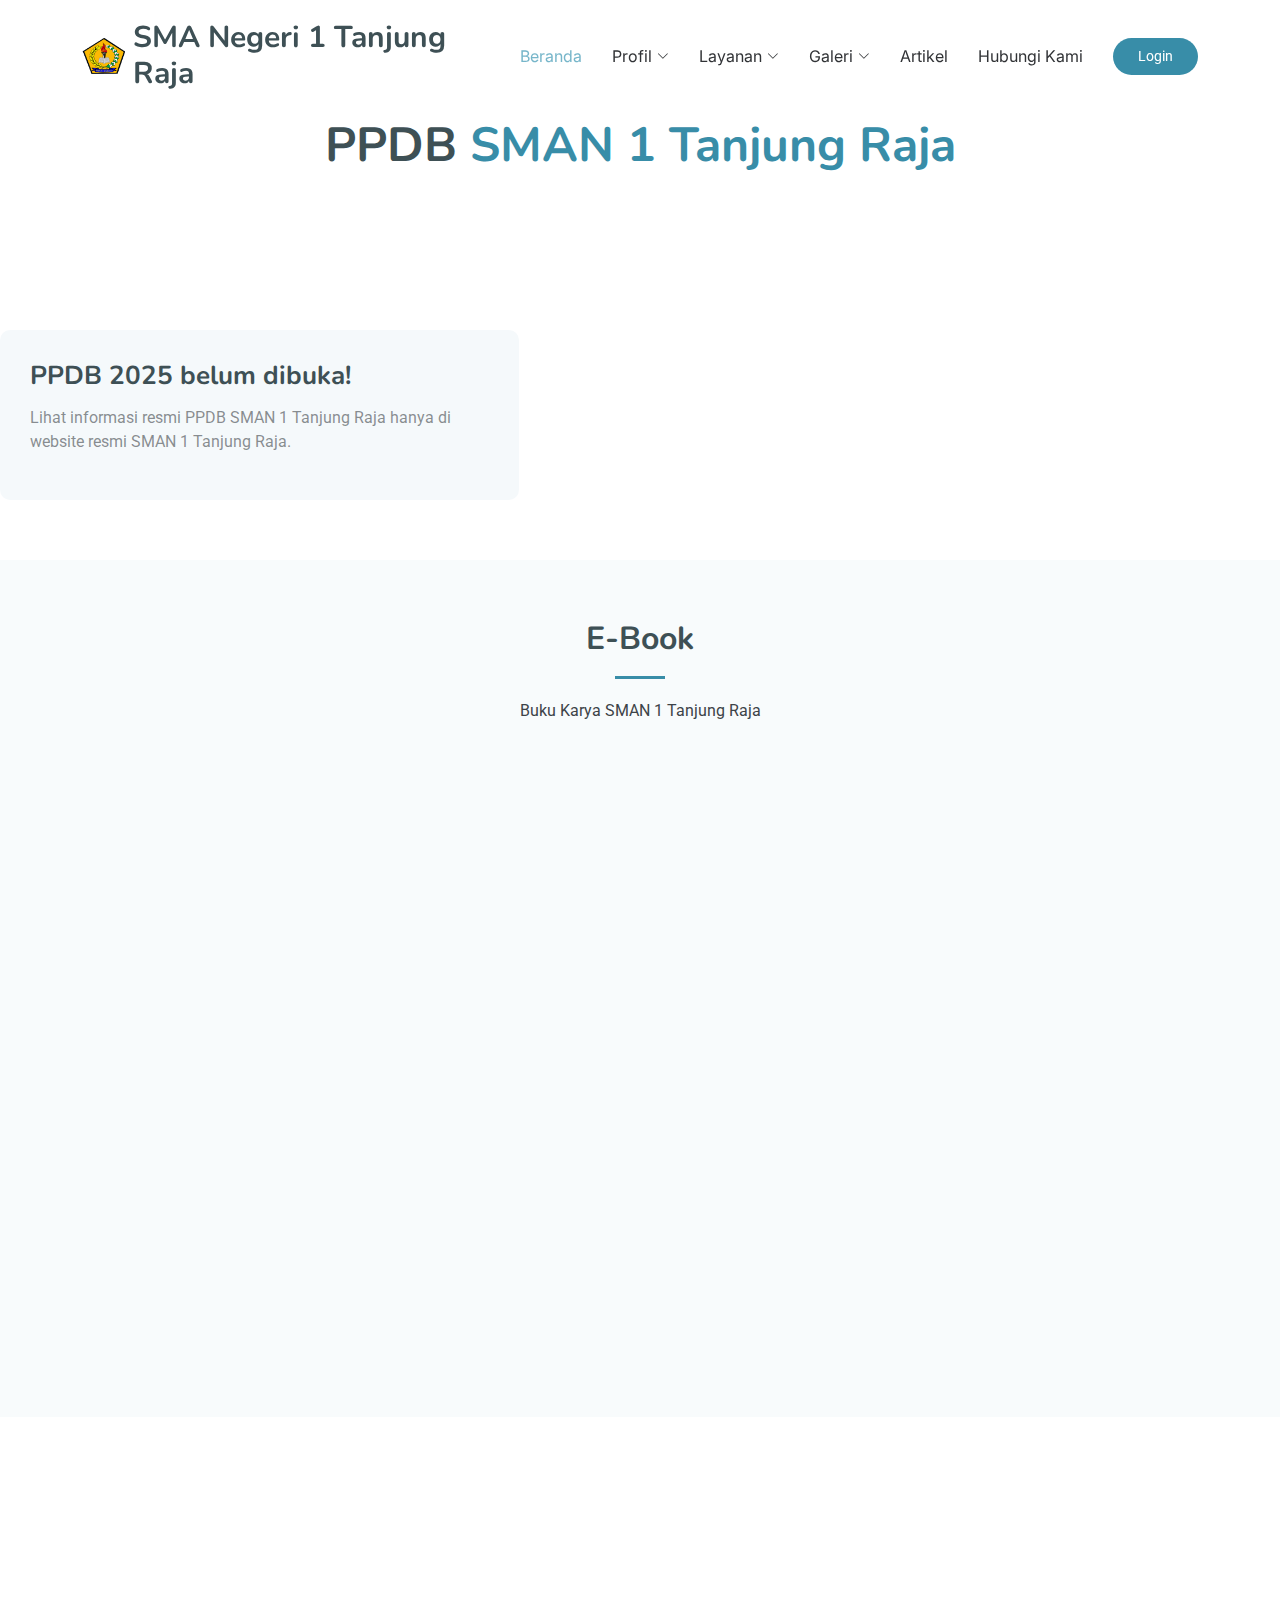
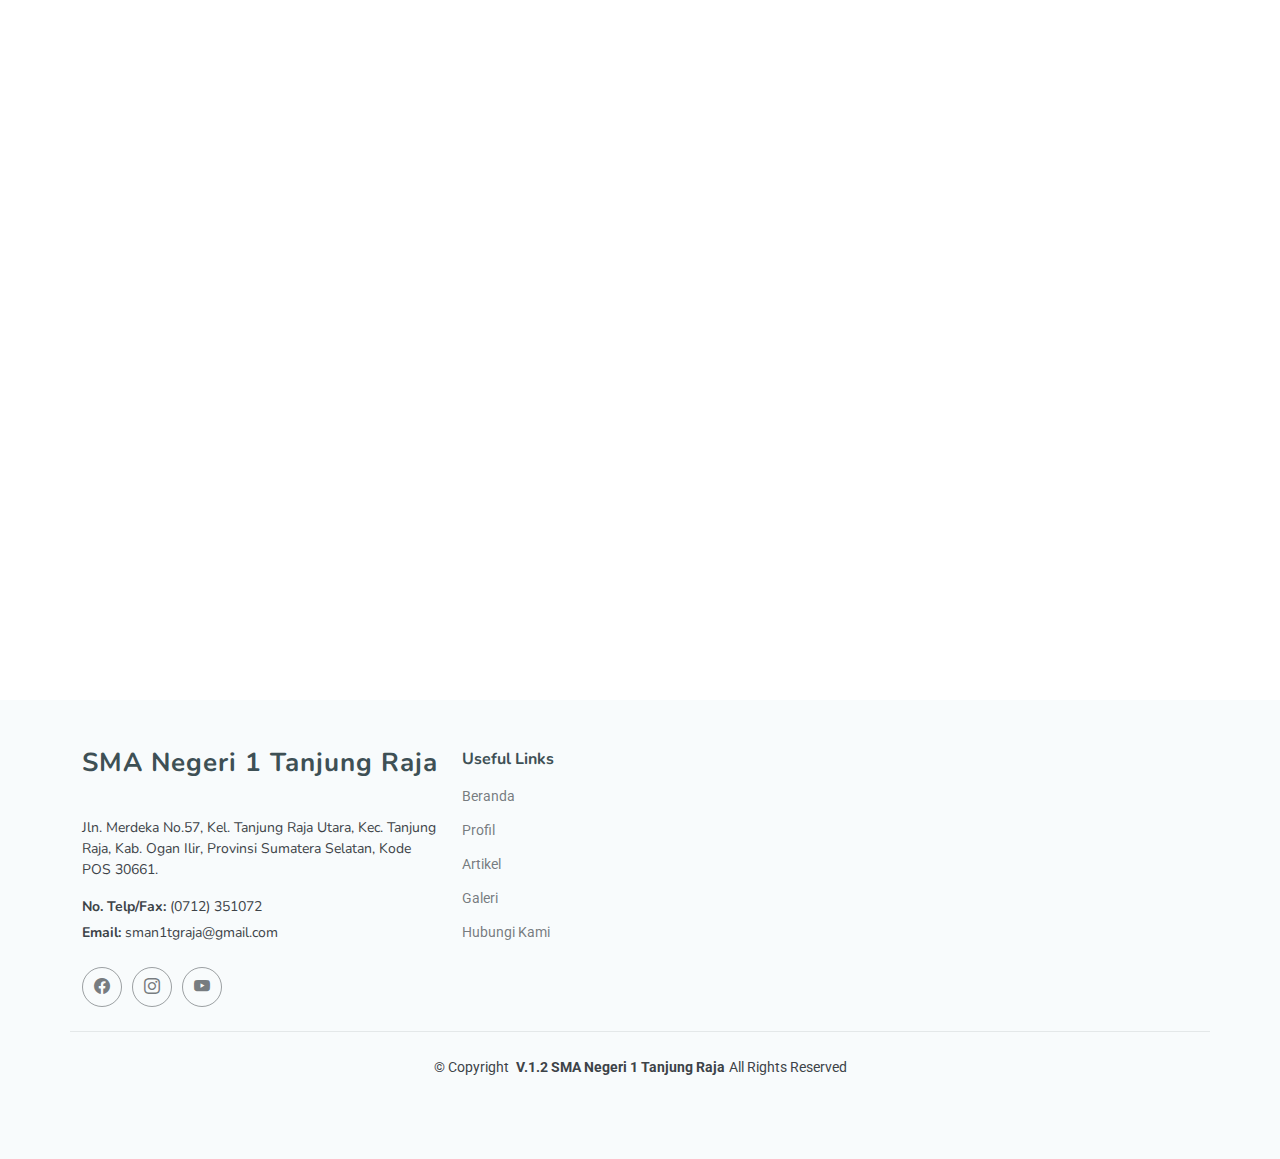
==== ppdb.html @ 33714c1a "Add files via upload" ====
<!DOCTYPE html>
<html lang="en">

<head>
  <meta charset="utf-8">
  <meta content="width=device-width, initial-scale=1.0" name="viewport">
  <title>Hebat! Siswa-Siswi SMAN 1 Tanjung Raja membuat buku berjudul " Aku Kenal Siapa Diriku".</h3>
            </title>
  <meta name="description" content="">
  <meta name="keywords" content="">

  <!-- Favicons -->
  <link href="assets/img/favicon.png" rel="icon">
  <link href="assets/img/apple-touch-icon.png" rel="apple-touch-icon">

  <!-- Fonts -->
  <link href="https://fonts.googleapis.com" rel="preconnect">
  <link href="https://fonts.gstatic.com" rel="preconnect" crossorigin>
  <link href="https://fonts.googleapis.com/css2?family=Roboto:ital,wght@0,100;0,300;0,400;0,500;0,700;0,900;1,100;1,300;1,400;1,500;1,700;1,900&family=Inter:wght@100;200;300;400;500;600;700;800;900&family=Nunito:ital,wght@0,200;0,300;0,400;0,500;0,600;0,700;0,800;0,900;1,200;1,300;1,400;1,500;1,600;1,700;1,800;1,900&display=swap" rel="stylesheet">

  <!-- Vendor CSS Files -->
  <link href="bootstrap.min.css" rel="stylesheet">
  <link href="bootstrap-icons.css" rel="stylesheet">
  <link href="aos.css" rel="stylesheet">
  <link href="glightbox.min.css" rel="stylesheet">
  <link href="swiper-bundle.min.css" rel="stylesheet">

  <!-- Main CSS File -->
  <link href="main.css" rel="stylesheet">

  <!-- =======================================================
  * Template Name: QuickStart
  * Template URL: https://bootstrapmade.com/quickstart-bootstrap-startup-website-template/
  * Updated: Aug 07 2024 with Bootstrap v5.3.3
  * Author: BootstrapMade.com
  * License: https://bootstrapmade.com/license/
  ======================================================== -->
</head>

<body class="index-page">

  <header id="header" class="header d-flex align-items-center fixed-top">
    <div class="container-fluid container-xl position-relative d-flex align-items-center">

      <a href="index.html" class="logo d-flex align-items-center me-auto">
        <img src="317-SMAN_1_TANJUNG_RAJA.png" alt="">
        <h1 class="sitename">SMA Negeri 1 Tanjung Raja</h1>
      </a>

      <nav id="navmenu" class="navmenu">
        <ul>
          <li><a href="https://sman1tra.github.io/Home/" class="active">Beranda</a></li>
            <li class="dropdown"><a href="#"><span>Profil</span> <i class="bi bi-chevron-down toggle-dropdown"></i></a>
                <ul>
                  <li><a href="https://sman1tra.github.io/Profil/Sekolah/">Profil Sekolah</a></li>
                  <li><a href="https://sman1tra.github.io/Guru/">Guru dan Staf</a></li>
                  <li><a href="https://sman1tra.github.io/OSIS/">OSIS</a></li>
                  <li><a href="https://sman1tra.github.io/Fasilitas/">Fasilitas</a></li>
                </ul>
            <li class="dropdown"><a href="#"><span>Layanan</span> <i class="bi bi-chevron-down toggle-dropdown"></i></a>
                <ul>
                  <li><a href="#">Ekstrakurikuler</a></li>
                  <li><a href="#">PPDB 2024</a></li>
                  <li><a href="#">E-learning</a></li>
                  <li><a href="#">Media Sosial</a></li>
                </ul>
            <li class="dropdown"><a href="#"><span>Galeri</span> <i class="bi bi-chevron-down toggle-dropdown"></i></a>
                <ul>
                  <li><a href="https://sman1tra.github.io/Galeri/Foto/">Galeri Foto</a></li>
                  <li><a href="https://sman1tra.github.io/Galeri/Video/">Galeri Video</a></li>
                </ul>
          <li><a href="https://sman1tra.github.io/Artikel/">Artikel</a></li>
          <li><a href="index.html#contact">Hubungi Kami</a></li>
        </ul>
        <i class="mobile-nav-toggle d-xl-none bi bi-list"></i>
      </nav>

      <a class="btn-getstarted" href="https://sman1tra.github.io/Login/">Login</a>

    </div>
  </header>

    <!-- Hero Section -->
    <section id="hero" class="hero section">
      <div class="hero-bg">
      </div>
      <div class="container text-center">
        <div class="d-flex flex-column justify-content-center align-items-center">
          <h1 data-aos="fade-up">PPDB<span> SMAN 1 Tanjung Raja<span></h1>
        </div>
      </div>
    </section><!-- /Hero Section -->
    <!-- Featured Services Section -->
    <section id="features-details" class="features-details section">
        <div class="row gy-4 justify-content-between features-item">

          <div class="col-lg-5 d-flex align-items-center order-2 order-lg-1" data-aos="fade-up" data-aos-delay="100">

            <div class="content">
              <h3>PPDB 2025 belum dibuka!</h3>
              <p>Lihat informasi resmi PPDB SMAN 1 Tanjung Raja hanya di website resmi SMAN 1 Tanjung Raja.</p>
            </div>
          </div>
          </section>
    <!-- Testimonials Section -->
    <section id="testimonials" class="testimonials section light-background">

      <!-- Section Title -->
      <div class="container section-title" data-aos="fade-up">
        <h2>E-Book</h2>
        <p>Buku Karya SMAN 1 Tanjung Raja</p>
      </div><!-- End Section Title -->

      <div class="container" data-aos="fade-up" data-aos-delay="100">

        <div class="swiper init-swiper">
          <script type="application/json" class="swiper-config">
            {
              "loop": true,
              "speed": 600,
              "autoplay": {
                "delay": 5000
              },
              "slidesPerView": "auto",
              "pagination": {
                "el": ".swiper-pagination",
                "type": "bullets",
                "clickable": true
              },
              "breakpoints": {
                "320": {
                  "slidesPerView": 1,
                  "spaceBetween": 40
                },
                "1200": {
                  "slidesPerView": 3,
                  "spaceBetween": 1
                }
              }
            }
          </script>
          <div class="swiper-wrapper">

            <div class="swiper-slide">
              <div class="testimonial-item">
                <div class="stars">
                  <i class="bi bi-star-fill"></i><i class="bi bi-star-fill"></i><i class="bi bi-star-fill"></i><i class="bi bi-star-fill"></i><i class="bi bi-star-fill"></i>
                </div>
<p>
Buku Aku Kenal Siapa Diriku
      </p>
      <div class="profile mt-auto">
        <!-- Menampilkan gambar halaman pertama PDF -->
        <iframe src="https://drive.google.com/file/d/1MHLmfrdi_Hzf-Gt9Sh15OqYc2lSSfRCd/preview" width="100%" height="200px" allow="autoplay"></iframe>
        
        <!-- Tautan untuk mengarahkan ke PDF penuh -->
        <a href="https://drive.google.com/file/d/1MHLmfrdi_Hzf-Gt9Sh15OqYc2lSSfRCd/view?usp=drivesdk" target="_blank">
          <button class="btn btn-primary">Lihat PDF Lengkap</button>
        </a>
                <div class="profile mt-auto">
                  <img src="assets/img/testimonials/testimonials-1.jpg" class="testimonial-img" alt="">
        <h3>SMA Negeri 1 Tanjung Raja</h3>
        <h4>Penulis: Afriyani, Editor : M. Rasyadi Maksum, Guru pembimbing : Ismilayanti, S.Pd</h4>
      </div>
    </div>
  </div>
</div><!-- End testimonial item -->
            <div class="swiper-slide">
              <div class="testimonial-item">
                <div class="stars">
                  <i class="bi bi-star-fill"></i><i class="bi bi-star-fill"></i><i class="bi bi-star-fill"></i><i class="bi bi-star-fill"></i><i class="bi bi-star-fill"></i>
                </div>
                <p>
                  Launching Fitur baru Website SMAN 1 Tanjung Raja Versi 1.2
                </p>
                <div class="profile mt-auto">
                  <img src="assets/img/testimonials/testimonials-5.jpg" class="testimonial-img" alt="">
                  <h3>SMA Negeri 1 Tanjung Raja</h3>
                  <h4>09 Januari 2025</h4>
                </div>
              </div>
            </div><!-- End testimonial item -->

          </div>
          <div class="swiper-pagination"></div>
        </div>

      </div>

    </section><!-- /Testimonials Section -->

    <!-- Contact Section -->
    <section id="contact" class="contact section">

      <!-- Section Title -->
      <div class="container section-title" data-aos="fade-up">
        <h2>Kontak</h2>
      </div><!-- End Section Title -->

      <div class="container" data-aos="fade-up" data-aos-delay="100">

        <div class="row gy-4">

          <div class="col-lg-6">
            <div class="info-item d-flex flex-column justify-content-center align-items-center" data-aos="fade-up" data-aos-delay="200">
              <i class="bi bi-geo-alt"></i>
              <h3>Alamat</h3>
              <p align="center">Jln. Merdeka No.57, Kel. Tanjung Raja Utara, Kec. Tanjung Raja, Kab. Ogan Ilir, Provinsi Sumatera Selatan, Kode POS 30661.</p>
            </div>
          </div><!-- End Info Item -->

          <div class="col-lg-3 col-md-6">
            <div class="info-item d-flex flex-column justify-content-center align-items-center" data-aos="fade-up" data-aos-delay="300">
              <i class="bi bi-telephone"></i>
              <h3>No. Telp/Fax</h3>
              <p>(0712) 351072</p>
            </div>
          </div><!-- End Info Item -->

          <div class="col-lg-3 col-md-6">
            <div class="info-item d-flex flex-column justify-content-center align-items-center" data-aos="fade-up" data-aos-delay="400">
              <i class="bi bi-envelope"></i>
              <h3>Email</h3>
              <p>sman1tgraja@gmail.com</p>
            </div>
          </div><!-- End Info Item -->

        </div>

        <div class="row gy-4 mt-1">
          <div class="col-lg-6" data-aos="fade-up" data-aos-delay="300">
            <iframe src="https://www.google.com/maps/embed?pb=!1m14!1m8!1m3!1d7932.950814025002!2d106.7987143!3d-6.2008406!3m2!1i1024!2i768!4f13.1!3m3!1m2!1s0x2e3bc1ae9d83966b%3A0x24991bec5320ed2d!2sSma%20Negeri%201%20Tanjung%20Raja!5e0!3m2!1sid!2sid!4v1733620796012!5m2!1sid!2sid" frameborder="0" style="border:0; width: 100%; height: 400px;" allowfullscreen="" loading="lazy" referrerpolicy="no-referrer-when-downgrade"></iframe>
          </div><!-- End Google Maps -->
              </div>
            </form>
          </div><!-- End Contact Form -->

        </div>

      </div>

    </section><!-- /Contact Section -->

  </main>

  <footer id="footer" class="footer position-relative light-background">

    <div class="container footer-top">
      <div class="row gy-4">
        <div class="col-lg-4 col-md-6 footer-about">
          <a href="index.html" class="logo d-flex align-items-center">
            <span class="sitename">SMA Negeri 1 Tanjung Raja</span>
          </a>
          <div class="footer-contact pt-3">
            <p>Jln. Merdeka No.57, Kel. Tanjung Raja Utara, Kec. Tanjung Raja, Kab. Ogan Ilir, Provinsi Sumatera Selatan, Kode POS 30661.</p>
            <p class="mt-3"><strong>No. Telp/Fax:</strong> <span>(0712) 351072</span></p>
            <p><strong>Email:</strong> <span>sman1tgraja@gmail.com</span></p>
          </div>
          <div class="social-links d-flex mt-4">
            <a href="https://www.facebook.com/profile.php?id=100087815304725&mibextid=ZbWKwL"><i class="bi bi-facebook"></i></a>
            <a href="https://www.instagram.com/ospksmantra?igsh=eHZvam0zbmRiZ2w3"><i class="bi bi-instagram"></i></a>
            <a href="https://youtube.com/@sman1tanjungraja?si=CoKSNT8FOUjjFaV"><i class="bi bi-youtube"></i></a>
          </div>
        </div>

        <div class="col-lg-2 col-md-3 footer-links">
          <h4>Useful Links</h4>
          <ul>
            <li><a href="#">Beranda</a></li>
            <li><a href="https://sman1tra.github.io/Profil/Sekolah/">Profil</a></li>
            <li><a href="https://sman1tra.github.io/Artikel/">Artikel</a></li>
            <li><a href="https://sman1tra.github.io/Galeri/Foto/">Galeri</a></li>
            <li><a href="#">Hubungi Kami</a></li>
          </ul>
        </div>

    <div class="container copyright text-center mt-4">
      <p>© <span>Copyright</span> <strong class="px-1 sitename">V.1.2 SMA Negeri 1 Tanjung Raja</strong><span>All Rights Reserved</span></p>
      <div class="credits">
        <!-- All the links in the footer should remain intact. -->
        <!-- You can delete the links only if you've purchased the pro version. -->
        <!-- Licensing information: https://bootstrapmade.com/license/ -->
        <!-- Purchase the pro version with working PHP/AJAX contact form: [buy-url] -->
      </div>
    </div>

  </footer>

  <!-- Scroll Top -->
  <a href="#" id="scroll-top" class="scroll-top d-flex align-items-center justify-content-center"><i class="bi bi-arrow-up-short"></i></a>

  <!-- Preloader -->
  <div id="preloader"></div>

  <!-- Vendor JS Files -->
  <script src="bootstrap.bundle.min.js"></script>
  <script src="assets/vendor/php-email-form/validate.js"></script>
  <script src="aos.js"></script>
  <script src="glightbox.min.js"></script>
  <script src="swiper-bundle.min.js"></script>

<script>
  function printCard() {
      window.print();
  }

  // Fungsi untuk berbagi halaman (menggunakan Web Share API jika didukung)
  function sharePage() {
      if (navigator.share) {
          navigator.share({
              title: document.title,
              text: 'Lihat berita terbaru di SMA Negeri 1 Tanjung Raja!',
              url: window.location.href
          }).then(() => {
              console.log('Berhasil berbagi!');
          }).catch((error) => {
              console.error('Gagal berbagi:', error);
          });
      } else {
          alert('Fitur berbagi tidak didukung di browser Anda.');
      }
  }
</script>
  <!-- Main JS File -->
  <script src="main.js"></script>

</body>

</html>
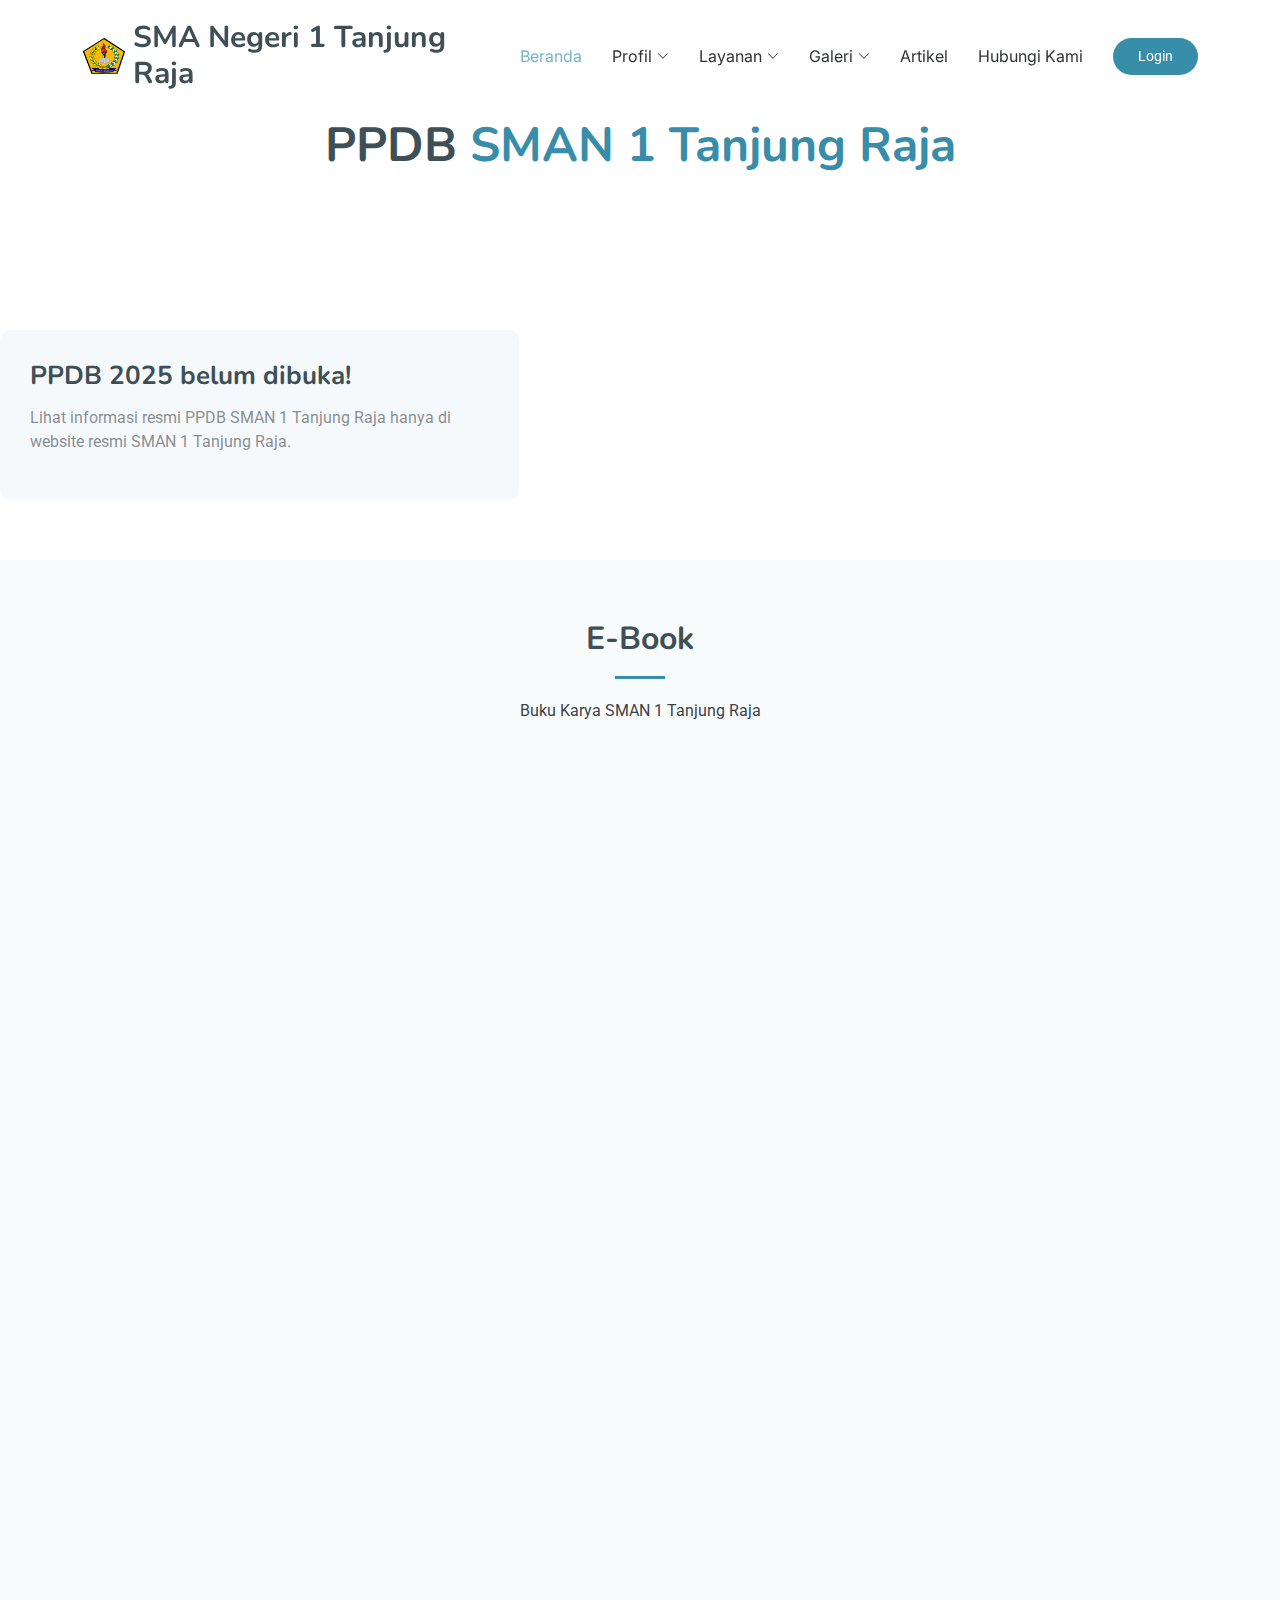
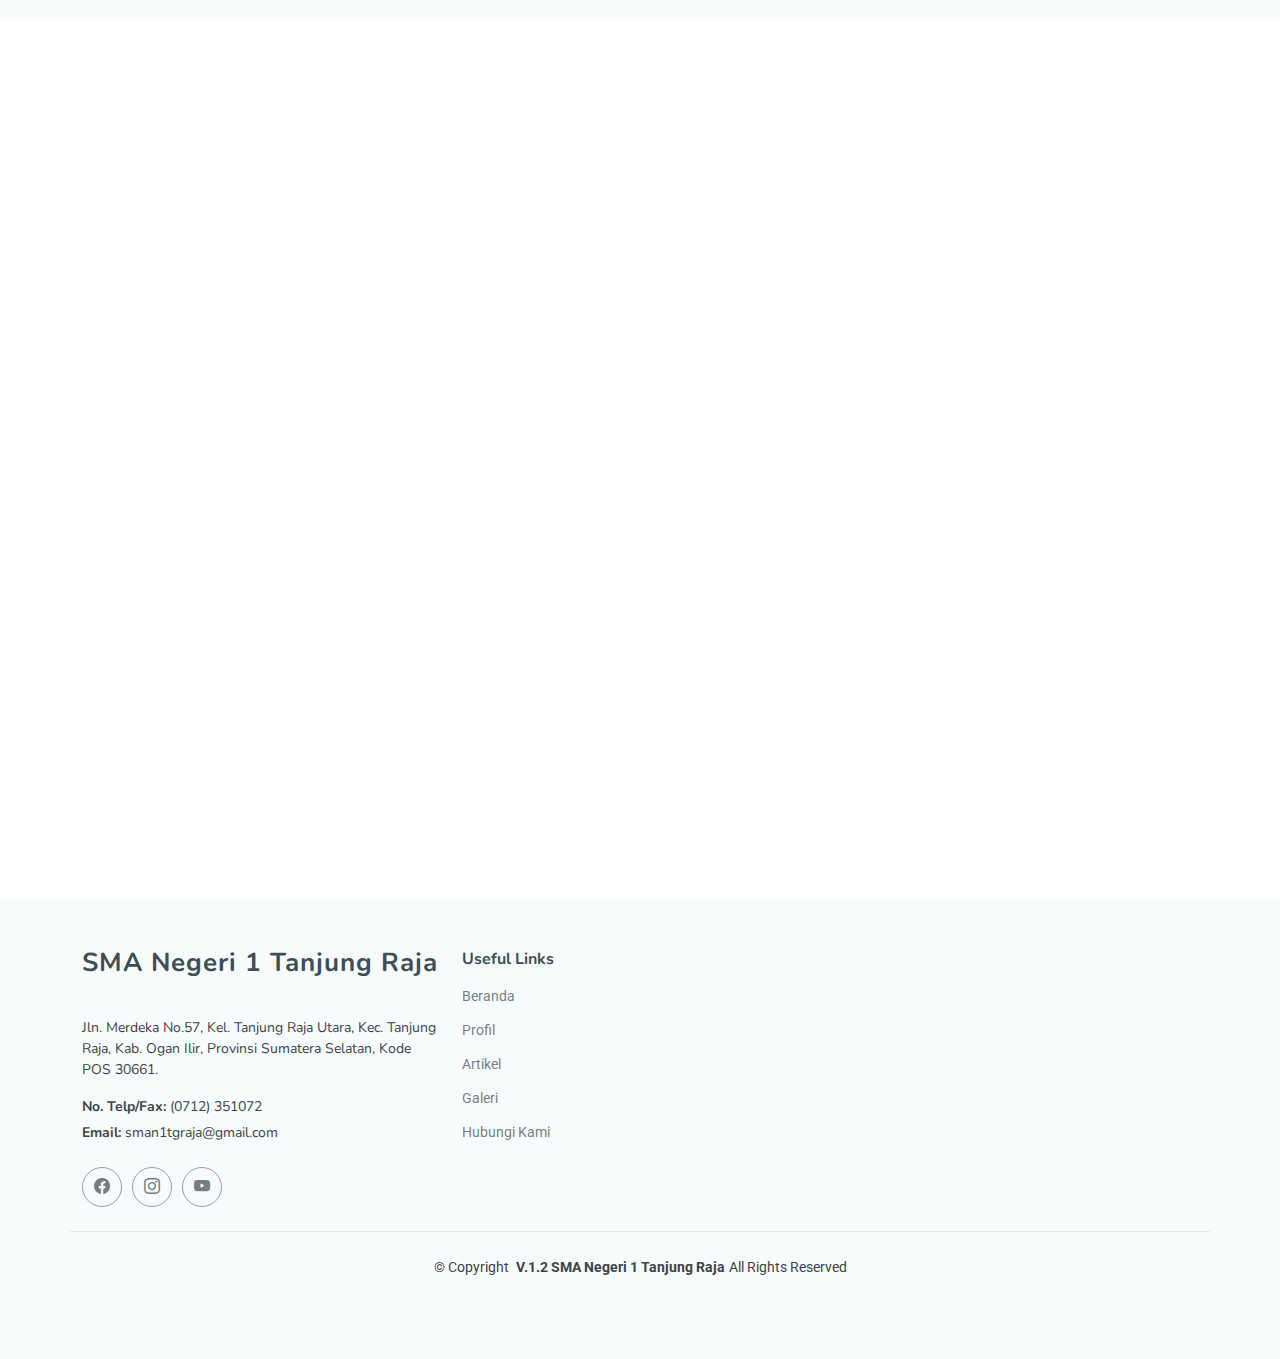
==== commit 8447bcee: "Update ppdb.html" ====
--- a/ppdb.html
+++ b/ppdb.html
@@ -151,7 +151,7 @@
       </p>
       <div class="profile mt-auto">
         <!-- Menampilkan gambar halaman pertama PDF -->
-        <iframe src="https://drive.google.com/file/d/1MHLmfrdi_Hzf-Gt9Sh15OqYc2lSSfRCd/preview" width="100%" height="200px" allow="autoplay"></iframe>
+        <iframe src="https://drive.google.com/file/d/1Q4DxVJzzzbN45EPLrPAqynsWptPvIAZS/preview" width="100%", height="400px" allow="autoplay"></iframe>
         
         <!-- Tautan untuk mengarahkan ke PDF penuh -->
         <a href="https://drive.google.com/file/d/1MHLmfrdi_Hzf-Gt9Sh15OqYc2lSSfRCd/view?usp=drivesdk" target="_blank">
@@ -326,4 +326,4 @@
 
 </body>
 
-</html>+</html>
